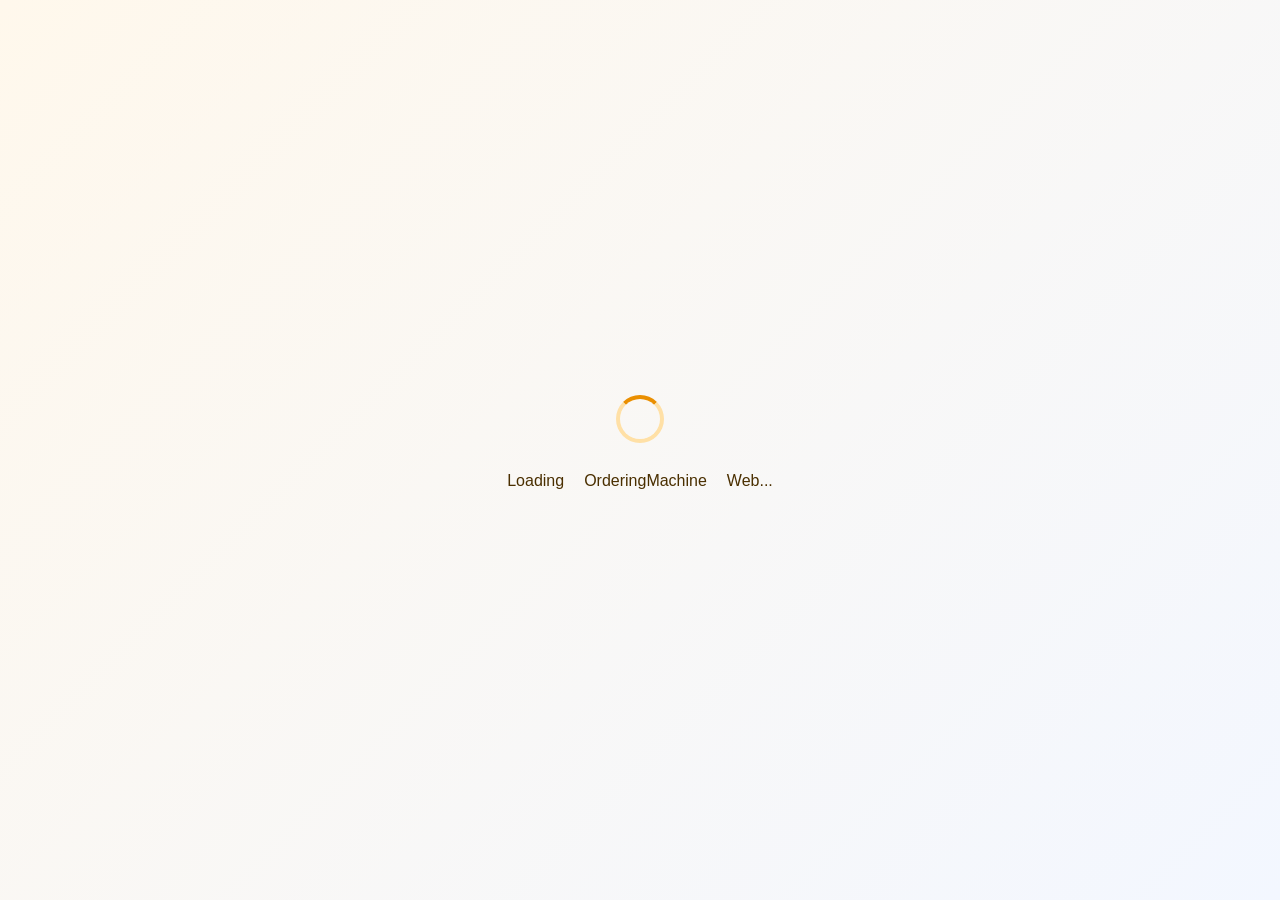
==== orderingMachine/src/webMain/resources/index.html @ 78b7255e "Initial commit" ====
<!DOCTYPE html>
<html lang="en">
<head>
    <meta charset="UTF-8">
    <meta name="viewport" content="width=device-width, initial-scale=1.0">
    <title>OrderingMachine Web</title>
    <link type="text/css" rel="stylesheet" href="styles.css">
</head>
<body>
<div class="loading">
    <div class="spinner"></div>
    <p>Loading OrderingMachine Web...</p>
</div>
<script type="application/javascript" src="orderingMachine.js"></script>
</body>
</html>
---- orderingMachine/src/webMain/resources/styles.css ----
@import url('https://fonts.googleapis.com/css2?family=Noto+Color+Emoji&display=swap');

html, body {
    width: 100%;
    height: 100%;
    margin: 0;
    padding: 0;
    overflow: hidden;
}

body {
    background: linear-gradient(135deg, #fff8ec 0%, #f3f7ff 100%);
    font-family:
        "Space Grotesk",
        "Noto Sans",
        "Noto Color Emoji",
        "Apple Color Emoji",
        "Segoe UI Emoji",
        "Segoe UI Symbol",
        sans-serif;
    text-rendering: optimizeLegibility;
    -webkit-font-smoothing: antialiased;
    -moz-osx-font-smoothing: grayscale;
}

canvas,
input,
textarea,
button {
    font-family:
        "Space Grotesk",
        "Noto Sans",
        "Noto Color Emoji",
        "Apple Color Emoji",
        "Segoe UI Emoji",
        "Segoe UI Symbol",
        sans-serif;
}

.loading {
    height: 100%;
    display: flex;
    align-items: center;
    justify-content: center;
    flex-direction: column;
    color: #4a2f00;
    gap: 12px;
}

.spinner {
    width: 40px;
    height: 40px;
    border-radius: 50%;
    border: 4px solid #ffe0a6;
    border-top-color: #ea8f00;
    animation: spin 0.9s linear infinite;
}

@keyframes spin {
    to {
        transform: rotate(360deg);
    }
}
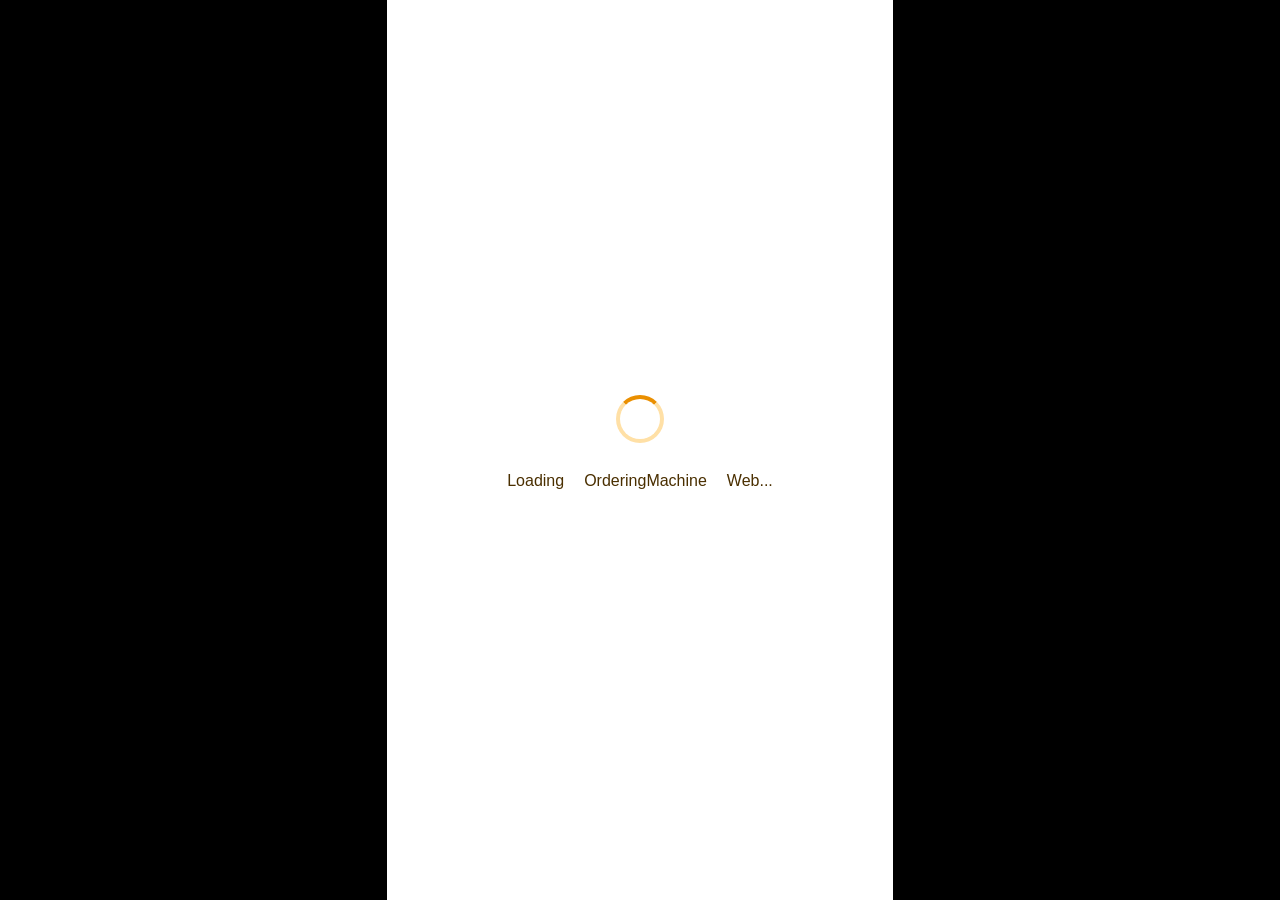
==== commit bca46814: "orderingMachine UI -> change to portrait" ====
--- a/orderingMachine/src/webMain/resources/index.html
+++ b/orderingMachine/src/webMain/resources/index.html
@@ -7,9 +7,11 @@
     <link type="text/css" rel="stylesheet" href="styles.css">
 </head>
 <body>
-<div class="loading">
-    <div class="spinner"></div>
-    <p>Loading OrderingMachine Web...</p>
+<div id="compose-viewport">
+    <div class="loading">
+        <div class="spinner"></div>
+        <p>Loading OrderingMachine Web...</p>
+    </div>
 </div>
 <script type="application/javascript" src="orderingMachine.js"></script>
 </body>
--- a/orderingMachine/src/webMain/resources/styles.css
+++ b/orderingMachine/src/webMain/resources/styles.css
@@ -9,9 +9,16 @@
 }
 
 body {
-    background: linear-gradient(135deg, #fff8ec 0%, #f3f7ff 100%);
+    display: flex;
+    align-items: center;
+    justify-content: center;
+    background: #000;
     font-family:
         "Space Grotesk",
+        "Noto Sans CJK SC",
+        "Noto Sans CJK JP",
+        "Noto Sans SC",
+        "Noto Sans JP",
         "Noto Sans",
         "Noto Color Emoji",
         "Apple Color Emoji",
@@ -23,12 +30,26 @@
     -moz-osx-font-smoothing: grayscale;
 }
 
+#compose-viewport {
+    width: min(100vw, calc(100vh * 9 / 16)) !important;
+    height: min(100vh, calc(100vw * 16 / 9)) !important;
+    max-width: 100vw !important;
+    max-height: 100vh !important;
+    background: #fff;
+    overflow: hidden;
+    position: relative;
+}
+
 canvas,
 input,
 textarea,
 button {
     font-family:
         "Space Grotesk",
+        "Noto Sans CJK SC",
+        "Noto Sans CJK JP",
+        "Noto Sans SC",
+        "Noto Sans JP",
         "Noto Sans",
         "Noto Color Emoji",
         "Apple Color Emoji",
